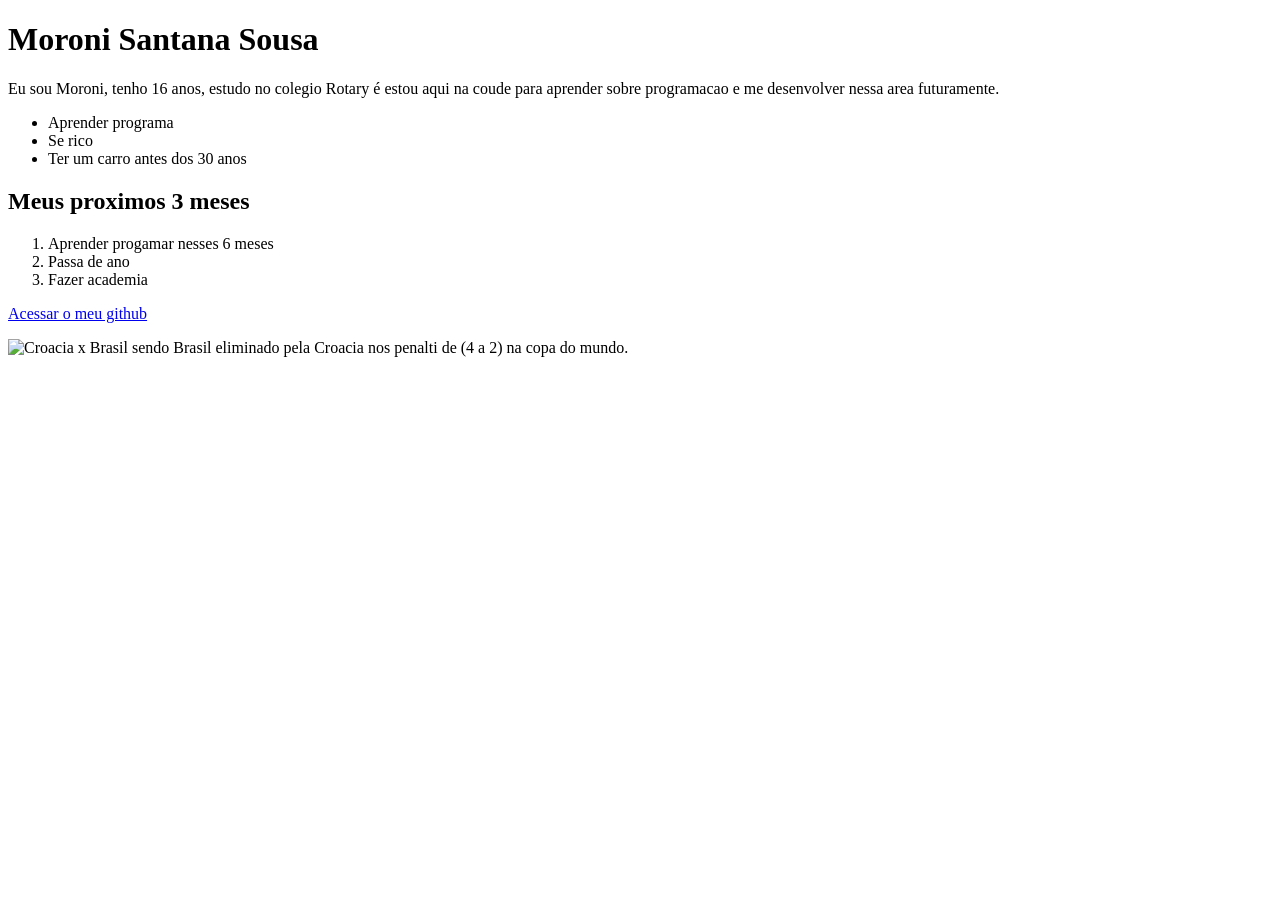
==== index.html @ 1db6492a "AULA 28-02 AULA DA DATA 28-02-2026" ====
<!DOCTYPE html>
<html lang="en">
<head>
    <meta charset="UTF-8">
    <meta name="viewport" content="width=device-width, initial-scale=1.0">
    <title>Apresentacao</title>
</head>
<body>
    <h1>Moroni Santana Sousa</h1>
    <p>Eu sou Moroni, tenho 16 anos, estudo no colegio Rotary é estou aqui na coude para aprender sobre programacao e me desenvolver nessa area futuramente.</p>
        <ul>
            <li>Aprender programa</li>
            <li>Se rico</li> 
            <li>Ter um carro antes dos 30 anos</li>
        </ul>
        <h2>Meus proximos 3 meses</h2>
        <ol>
            <li>Aprender progamar nesses 6 meses</li>
            <li>Passa de ano</li>
            <li>Fazer academia</li>
        </ol>
        <p>
    <a href="https://github.com/moroni210/Aula-07-03-html-CSS.git">Acessar o meu github</a>
    </p>
    <img src="https://www.opovo.com.br/_midias/jpg/2022/12/09/818x460/1_brasil_croacia_eliminacao_jogo_copa_do_mundo__5_-20505692.jpg" width="600px" alt="Croacia x Brasil  sendo Brasil eliminado pela Croacia nos penalti de (4 a 2) na copa do mundo.">
</body>
</html>
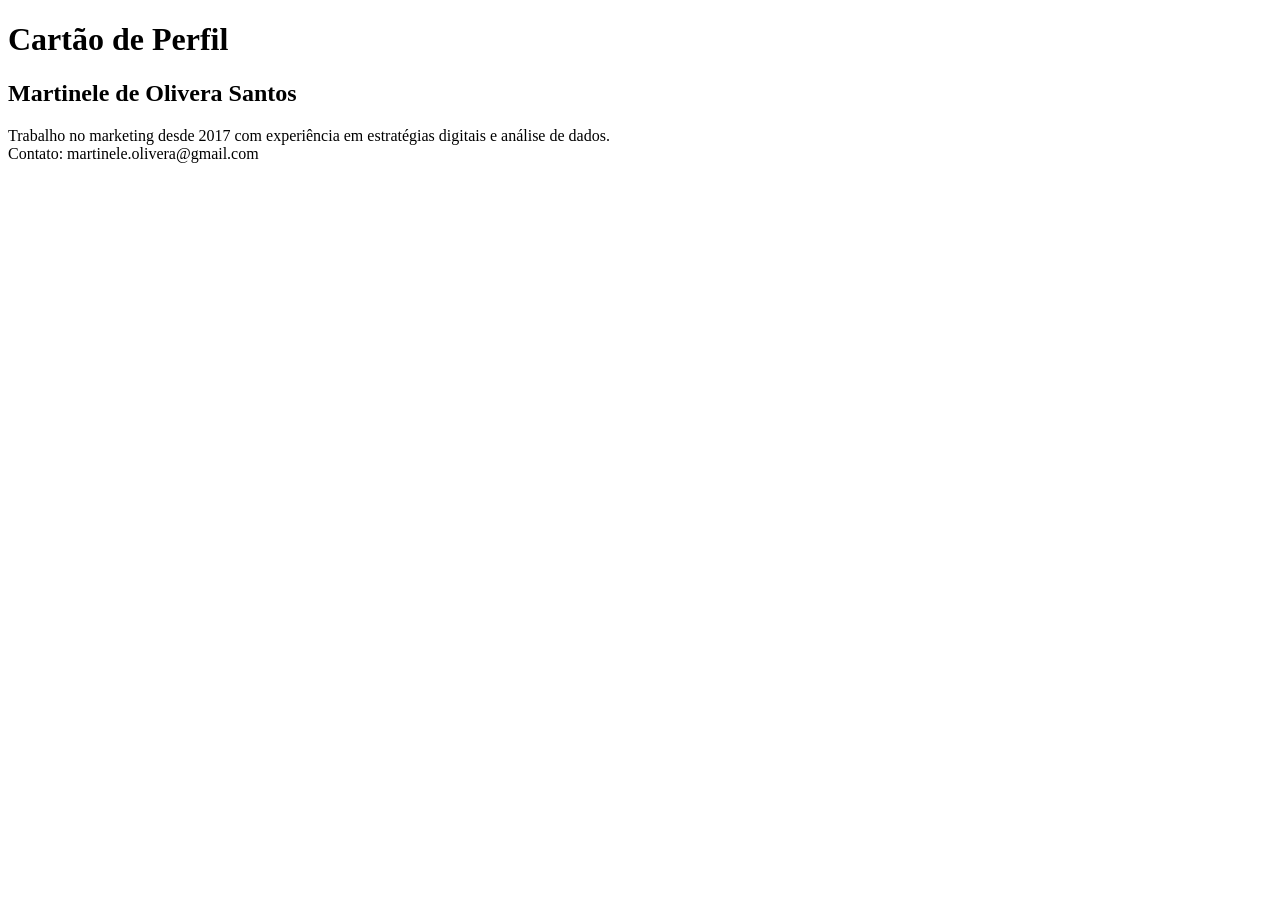
==== commit 67c089f1: "AULAS 14-03-2026" ====
--- a/index.html
+++ b/index.html
@@ -2,26 +2,15 @@
 <html lang="en">
 <head>
     <meta charset="UTF-8">
-    <meta name="viewport" content="width=device-width, initial-scale=1.0">
-    <title>Apresentacao</title>
+    <meta name="viewport" content="width=c, initial-scale=1.0">
+    <title>Cartão de perfil CSS</title>
+   <link rel="stylesheet" href="../aula_14-03-2026CSS/style.css">
 </head>
 <body>
-    <h1>Moroni Santana Sousa</h1>
-    <p>Eu sou Moroni, tenho 16 anos, estudo no colegio Rotary é estou aqui na coude para aprender sobre programacao e me desenvolver nessa area futuramente.</p>
-        <ul>
-            <li>Aprender programa</li>
-            <li>Se rico</li> 
-            <li>Ter um carro antes dos 30 anos</li>
-        </ul>
-        <h2>Meus proximos 3 meses</h2>
-        <ol>
-            <li>Aprender progamar nesses 6 meses</li>
-            <li>Passa de ano</li>
-            <li>Fazer academia</li>
-        </ol>
-        <p>
-    <a href="https://github.com/moroni210/Aula-07-03-html-CSS.git">Acessar o meu github</a>
-    </p>
-    <img src="https://www.opovo.com.br/_midias/jpg/2022/12/09/818x460/1_brasil_croacia_eliminacao_jogo_copa_do_mundo__5_-20505692.jpg" width="600px" alt="Croacia x Brasil  sendo Brasil eliminado pela Croacia nos penalti de (4 a 2) na copa do mundo.">
+    <div class="cartao">
+        <h1>Cartão de Perfil</h1>
+        <h2>Martinele de Olivera Santos</h2>
+        <p>Trabalho no marketing desde 2017 com experiência em estratégias digitais e análise de dados.<br> Contato: martinele.olivera@gmail.com</p>
+    </div>
 </body>
 </html>
